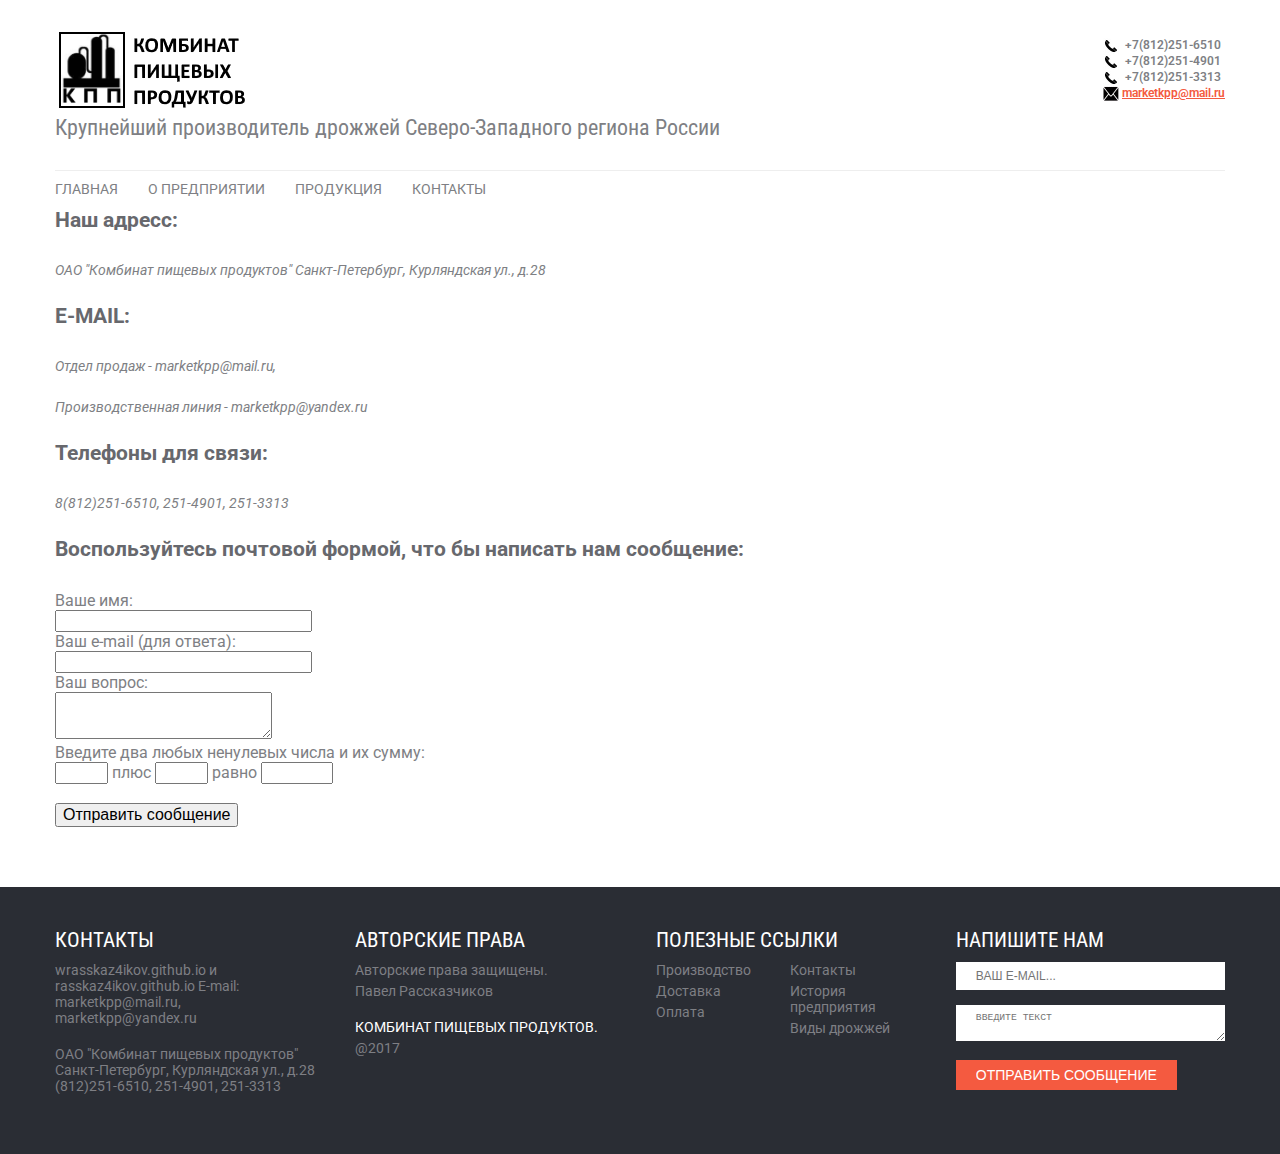
==== contakt.html @ 989eb4c7 "Add files via upload" ====
<!DOCTYPE HTML>
<html>
<head>
<meta charset="utf-8"> 
<link rel="stylesheet" type="text/css" href="style.css" />
<meta name="viewport" content="width=device-width, initial-scale=1.0">

<link rel="stylesheet" href="css/unslider.css">
<link rel="stylesheet" href="css/unslider-dots.css">
<link href='https://fonts.googleapis.com/css?family=Roboto|Roboto+Condensed' rel='stylesheet' type='text/css'>
<title> ОАО"Комбинат пищевых продуктов"</title>
<meta name="Keywords" content="дрожжи, производство дрожжей,доставка дрожжей,Комбинат,Пищевых,Продутов" />
<meta name="description" content="Компания по производству дрожжей. оао Комбинат пищевых продутков." />
</head>

<body>
<header>
	<div class="center-block-main">
    	<div class="header-top clearfix">
        	<p class="logo"><img src="images/kpp-logotip.png" alt=""><br>Крупнейший производитель дрожжей Северо-Западного региона России</p>
            <div class="contakt-basket">
            	<p class="header-phone">
                <p class="header-phone">
                	<img src="images/ico-phone.jpg" alt=""> +7(812)251-6510  <br><img src="images/ico-phone.jpg" alt=""> +7(812)251-4901<br><img src="images/ico-phone.jpg" alt=""> +7(812)251-3313<br> <img src="images/mail.jpg" alt=""><a href="mailto:marketkpp@mail.ru">marketkpp@mail.ru
					
                </p>
				<br>
				
              </div>
        </div>
        <div class="header-bottom clearfix">
        	<nav>
            	<ul class="menu">
                	<li><a href="index.html">ГЛАВНАЯ</a></li>
                    <li><a href="kombinat.html">О ПРЕДПРИЯТИИ</a></li>
                    <li><a href="produckt.html">ПРОДУКЦИЯ</a></li>
                    <li><a href="contakt.html">КОНТАКТЫ</a></li>                    
                </ul>
            </nav>            
        </div>
    </div>
</header>
</div>
<div class="about center-block-main clearfix">
	<article>
    	<h2>Наш адресс:</h2>
        <p>ОАО "Комбинат пищевых продуктов" Санкт-Петербург, Курляндская ул., д.28</p>
		<h2>E-MAIL:</h2>
        <p>Отдел продаж - marketkpp@mail.ru, 
		<p>Производственная линия - marketkpp@yandex.ru
<h2>Телефоны для связи:</h2>
        <p>8(812)251-6510, 251-4901, 251-3313</p>
<h2>Воспользуйтесь почтовой формой, что бы написать нам сообщение:</h2>
		<form action="mail.php" method="post" class="text_forma" >
        Ваше имя:<br />
        <input type="text" name="name" size="25" title="Введите ваше имя" />
        <br />
        Ваш e-mail (для ответа):<br />
        <input type="text" name="email" size="25"/>
        <br />
        Ваш вопрос:<br />
        <textarea name="mess" cols="25" rows="3" ></textarea>
        <br />
        Введите два любых ненулевых   числа и их сумму: <br />
        <input name="a" type="text" size="3"  value="" />
        плюс
        <input name="b" type="text" size="3"
         value="" />
        равно
        <input name="sum" type="text" size="5"
         value="" />
        <br />
        <br />
        <input type="submit" value="Отправить сообщение" />
      </form> 
    </article>    
	<div class="map">
    	<div class="mapin">
    		<iframe src="https://www.google.com/maps/embed?pb=!1m18!1m12!1m3!1d2000.235095610183!2d30.27862551618472!3d59.91164557123778!2m3!1f0!2f0!3f0!3m2!1i1024!2i768!4f13.1!3m3!1m2!1s0x469630ed9f1e72f9%3A0x4962976c775fce12!2z0JrRg9GA0LvRj9C90LTRgdC60LDRjyDRg9C7LiwgMjgsINCh0LDQvdC60YIt0J_QtdGC0LXRgNCx0YPRgNCzLCAxOTAwMjA!5e0!3m2!1sru!2sru!4v1495905949557" width="400" height="300" frameborder="0" style="border:0" allowfullscreen></iframe>
        </div>
    </div>
</div>
</div>

<footer class="ftr">
	<div class="block4-main center-block-main clearfix">
    	<article>
        	<h2>КОНТАКТЫ</h2>
            <div class="ftr-block-content">
            	<p>				
wrasskaz4ikov.github.io и rasskaz4ikov.github.io
E-mail: marketkpp@mail.ru, marketkpp@yandex.ru</p>
                
                <p>ОАО "Комбинат пищевых продуктов" Санкт-Петербург, 
				Курляндская ул., д.28
                (812)251-6510, 251-4901, 
251-3313  </p>
            </div>
        </article>
        <article>
        	<h2>АВТОРСКИЕ ПРАВА</h2>
            <div class="ftr-block-content">
            	<h3><a href="#"></a>Авторские права защищены.</h3>
                <p>Павел Рассказчиков</p>
				
                <h3><a href="#">КОМБИНАТ ПИЩЕВЫХ ПРОДУКТОВ.</a></h3>
                <p> @2017</p>
            </div>
        </article>
        <article>
        	<h2>ПОЛЕЗНЫЕ ССЫЛКИ</h2>
            <div class="ftr-block-content">
            	<p class="support">
                    <a href="#">Производство</a>
                    <a href="#">Доставка</a>
                    <a href="#">Оплата</a>                    
				</p>
                <p class="support">
                    <a href="#">Контакты</a>
                    <a href="#">История предприятия</a>
                    <a href="#">Виды дрожжей</a>
                    
                </p>
            </div>
        </article>
        <article>
        	<h2>НАПИШИТЕ НАМ</h2>
            <div class="ftr-block-content">
            	<form>
                	<input class="ftrmail" type="email" placeholder="ВАШ E-MAIL...">
                    <textarea class="ftrtext" placeholder="ВВЕДИТЕ ТЕКСТ"></textarea>
                    <input class="ftrsubmit" type="ОТПРАВИТЬ" value="ОТПРАВИТЬ СООБЩЕНИЕ">
                </form>
            </div>
        </article>
    </div>
</footer>
<script src="http://code.jquery.com/jquery-2.1.4.min.js"></script> 
<script src="js/unslider-min.js"></script>
<script>
		jQuery(document).ready(function($) {
			$('.my-slider').unslider({
				autoplay:true,
				arrows:false
			});
		});
</script>

<script>
	function setEqualHeight(columns) { 
		var tallestcolumn = 0; 
		columns.each( function() { 
			currentHeight = $(this).height(); 
			if(currentHeight > tallestcolumn) { tallestcolumn = currentHeight; } } ); 
			columns.height(tallestcolumn); 
		} 
		
		$(document).ready(function() { setEqualHeight($(".block4-main-content")); });
</script>
</body>
</html>
---- style.css ----
/* --------------- reset.css --------------- */
html, body, div, span, h1, h2, h3, h4, h5, h6, p, em, img, strong, sub, sup, b, u, i,  dl, dt, dd, ol, ul, li, fieldset, form, label, table, tbody, tfoot, thead, tr, th, td, article, aside, canvas, details, figcaption, figure, footer, header, hgroup, menu, nav, section, summary, time, mark, audio, video {
	margin: 0;
	padding: 0;
	border: 0;
	outline: 0;                               /* обнуляем отступы и убираем бордюры */
	vertical-align: baseline;          /* приводим все к одной базовой линии */
	background: transparent;      /* чтобы не проскакивали левые фоны, установленные по умолчанию */
	font-size: 100%;                     /* размер шрифта всем одинаковый */
}
a {                                      	     /* ссылка не в общем списке чтобы не сбрасывать outline по умолчанию */
	margin:0;
	padding:0;
	font-size:100%;
	vertical-align:baseline;
	background:transparent;
	outline:none;
}
table {						/* устраняем отступы между ячейками таблицы */
	border-collapse: collapse; 
	border-spacing: 0;
}
td, td img {
	vertical-align: top;			/* выравнивание */
} 
input, select, button, textarea {
	margin: 0; 				/* убираем отступы по умолчанию для элементов форм (в частности для checkbox и radio) */
	font-size: 100%; 			/* делаем размер шрифтов везде одинаковым */
	outline: none;
}
input[type="text"], input[type="password"], textarea {
	padding: 0; 				/* убираем внутренние отступы для текстовых полей */
}
input[type="checkbox"] { 		/* вертикальное выравнивание чекбоксов и радиобатонов относительно меток */
	vertical-align: bottom;
}
input[type="radio"] {
	vertical-align: text-bottom;
}
sub {
	vertical-align: sub;
	font-size: smaller;
}
sup {
	vertical-align: super;
	font-size: smaller;
}
article, aside, details, figcaption, figure, footer, header, hgroup, menu, nav, section {
	display:block;
}
nav ul {
	 list-style:none;
}
/* --------------- /reset.css --------------- */

/* --------------- базовые настройки ---------*/
html {
	min-height:100%; /* всегда показываем вертикальную полосу прокрутки  */
}
body {
	color: #7e7f84;
	text-align: left;
	font-size: 1em; /* используем безопасные шрифтовые CSS стеки */
	min-height:100%;
	font-family: 'Roboto', sans-serif; /*font-family: 'Roboto Condensed', sans-serif;*/
}
a, a:visited { /* порядок правил для ссылок имеет значение */
	color: #f45a40;
	text-decoration: underline;
}
a:hover {
	color: #f45a40;
	text-decoration:none;
}
a:focus, a:active {
	color: #f45a40;
	text-decoration: underline;
}
h1, h2, h3, h4, h5, h6{
	font-weight:normal;
}
img{

	max-width:100%;
}
.clr{
	clear:both;
}
.clearfix:after {
    clear: both;
    content: "";
    display: table;
}
/* --------------- /базовые настройки ---------*/

.center-block-main{
	max-width:1170px; margin:0 auto;
}
.header-top{
	padding:30px 0; border-bottom:1px solid #eee;
}

	.logo{
		float:left; font-size:1.375em; font-family: 'Roboto Condensed', sans-serif;
	}
	.contakt-basket{
		float:right;
	}
		.contakt-basket p{
			float:left; font-size:0.75em; font-weight:600;
		}
			.contakt-basket p img{
				vertical-align:middle; margin-right:3px;
			}
		.header-phone{
			padding-top:8px;
		}
		.header-basket{
			border:1px solid #eee; padding:7px 25px; margin-left:20px;
		}
			.header-basket a{
				text-transform: uppercase; color:#7e7f84; text-decoration:none; margin-left:20px;
			}
			.header-basket a:hover{
				color:#f45a40;
			}
.header-bottom{
	padding:10px 0;
}
	.menu{
		float:left;
	}
		.menu li{
			float:left; text-transform:uppercase; margin-right:30px; font-size:0.875em;
		}
			.menu li a{
				color:#7e7f84; text-decoration:none;
			}
			.menu li a:hover{
				color:#f45a40;
			}
	.search-block{
		float:left; margin-top:-3px;
	}
		.search-btn{
			float:left; margin:5px 5px 0 0;
		}
		.search{
			float:left; font-size:0.875em; color:#7e7f84; border:none; line-height:1.4;
		}

.my-slider{
}
	.my-slider ul li{
		position:relative; color:#f45a40;
	}
	.my-slider ul li h2{
		position:absolute; top:220px; left:30px; font-size:3.6875em; font-weight:bold; line-height:1.1;
	}
	.my-slider ul li p{
		position:absolute; top:370px; left:30px; font-size:0.875em; 
	}
	.unslider-nav{
		max-width:1170px; margin:0 auto; position:relative; top:-40px;
	}
	
.block3-main{
	margin-bottom:50px;
}
	.block3-main article{
		width:31.6%; float:left; margin-left:2.6%;
	}
	.block3-main article:first-child{
		margin-left:0;
	}
	.block3-main article img{
		display:block; margin:0 auto 20px auto;
	}
	.block3-main article h2{
		font-family: 'Roboto Condensed', sans-serif; font-size:1.375em; margin-bottom:20px;
	}
	.block3-main article p{
		font-size:0.875em;
	}
.block4-section{
	margin-bottom:60px;
}
	.block4-section>h2{
		text-align:center; font-family: 'Roboto Condensed', sans-serif; color:#67686d; font-size:1.375em; margin-bottom:30px;
	}
	.block4-main{
	}
		.block4-main article{
			width:23%; margin-left:2.6666666666666666666666666666667%; float:left;
		}
		.block4-main article:first-child{
			margin-left:0;
		}
		.block4-main article img{
			display:block; margin:0 auto;
		}
		.block4-main-content{
			padding:20px 20px 0 20px; border:1px solid #eee; border-top:0;
		}
		.block4-main-content h2{
			color:#67686d; font-size:1.125em; text-transform:uppercase; margin-bottom:5px;
		}
		.block4-main-content h3{
			font-size:0.875em; text-transform:uppercase; margin-bottom:10px; font-style:italic;
		}
		.block4-main-content p{
			font-size:0.625em; margin-bottom:15px;
		}
		p.price-basket{
			border-top:1px solid #eee; font-size:0.875em; color:#f45a40; padding:15px 0; margin-bottom:0;
		}
		.price{
			float:left;
		}
		.basket-btn{
			float:right;
		}
	
.about{
	margin-bottom:60px;
}
	.about article{
		float:left; width:60%;
	}
	.about article h2{
		font-size:1.325em; font-weight:bold; margin-bottom:30px; color:#67686d;
	}
	.about article p{
		font-size:0.875em; margin-bottom:25px; font-style:italic;
	}
	
	.about .map{
		float:right; width:35%;
	}
	.mapin{
		position:relative;
		padding-bottom:75%; /*		450/600		*/
		height:0;
		overflow:hidden;
	}
	.mapin iframe{
		position:absolute; top:0; left:0; width:100%; height:100%;
	}
	
.subscribe{
	background:#f45a40; color:#fff; padding:30px 0;
}
	.subscribe h2{
		float:left; font-size:1.325em; text-transform:uppercase; margin-top:5px;
	}
	.subscribe-form{
		float:right;
	}
	.email-inpt{
		text-transform:uppercase; font-size:0.875em; float:left; width:200px; padding:7px 20px; border:none;
	}
	.submit-inpt{
		background:#ff674f; float:left; margin-left:20px; border:none; color:#fff; text-transform:uppercase; padding:7px 20px; cursor:pointer; font-size:0.875em;
	}
	
.ftr{
	background:#2a2d34; padding:40px 0;
}
	.ftr h2{
		color:#fff; font-size:1.325em; font-family: 'Roboto Condensed', sans-serif; margin-bottom:10px; text-transform:uppercase;
	}
	.ftr p{
		font-size:0.875em; margin-bottom:20px;
	}
	.ftr h3{
		font-size:0.875em; margin-bottom:5px;
	}
		.ftr h3 a{
			color:#fff; text-decoration:none;
		}
		.ftr h3 a:hover{
			text-decoration: underline;
		}
	.support{
		float:left; width:47%; margin-right:3%;
	}
		.support a{
			display:block; margin-bottom:5px; text-decoration:none; color:#7e7f84;
		}
		.support a:hover{
			text-decoration:underline;
		}
	.ftrmail{
		width:100%; text-transform:uppercase; font-size:0.75em; margin-bottom:15px; padding:7px 20px; border:none; box-sizing: border-box;
	}
	.ftrtext{
		width:100%; text-transform:uppercase; font-size:0.75em; margin-bottom:15px; padding:7px 20px; border:none; box-sizing: border-box;
	}
	.ftrsubmit{
		text-transform:uppercase; font-size:0.875em; border:none; background:#f45a40; padding:7px 20px; color:#fff; cursor:pointer;
	}
	
@media screen and (max-width:900px){
	.my-slider ul li h2{
		top:150px; font-size:3em;
	}
	.my-slider ul li p{
		top:270px;
	}
	.block4-main article{
			width:45%; margin:0 2.5% 30px 2.5%; float:left;
		}
		.block4-main article:first-child{
			margin:0 2.5% 30px 2.5%;
		}
	.subscribe h2{
		float:none; text-align:center; margin:0 0 20px 0;
	}
	.subscribe-form{
		float:none; display:table; margin:0 auto;
	}	
}
@media screen and (max-width:740px){
	.my-slider ul li h2{
		top:100px; font-size:2em;
	}
	.my-slider ul li p{
		top:180px;
	}
	.search-block{
		border-top:1px solid #eee; border-bottom:1px solid #eee; margin-top:10px; padding:5px 0 7px 0; float:right;
	}
}
@media screen and (max-width:600px){
	.block3-main article{
		width:95%; float:none; margin:0 2.5% 30px 2.5%;
	}
	.block3-main article:first-child{
		 margin:0 2.5% 30px 2.5%;
	}
	.about article{
		float:none; width:95%; margin:0 2.5% 30px 2.5%;
	}
	.about .map{
		float:none; width:95%; margin:0 2.5% 30px 2.5%;
	}
}
@media screen and (max-width:480px){
	.my-slider ul li h2{
		top:50px; font-size:1.275em;
	}
	.my-slider ul li p{
		top:110px;
	}
	.block4-main article{
			width:95%; margin:0 2.5% 30px 2.5%; float:none; overflow:hidden;
		}
		.block4-main article:first-child{
			width:95%; margin:0 2.5% 30px 2.5%; float:none;
		}
}
@media screen and (max-width:410px){
	.header-top{
		padding:10px 0;
	}
	.logo{
		float:none; text-align:center; margin-bottom:10px;
	}
	.contakt-basket{
		float:none; display:table; margin:0 auto;
	}
}
@media screen and (max-width:360px){
	.email-inpt{
		float:none; width:95%; margin:0 2.5% 20px 2.5%; box-sizing:border-box;
	}
	.submit-inpt{
		margin-left:2.5%;
	}
	.my-slider ul li h2{
		top:30px; font-size:1em;
	}
	.my-slider ul li p{
		top:80px;
	}
}
---- css/unslider.css ----
.unslider{overflow:auto;margin:0 0 30px 0;padding:0}.unslider-wrap{position:relative}.unslider-wrap.unslider-carousel>li{float:left}.unslider-vertical>ul{height:100%}.unslider-vertical li{float:none;width:100%}.unslider-fade{position:relative}.unslider-fade .unslider-wrap li{position:absolute;left:0;top:0;right:0;z-index:8}.unslider-fade .unslider-wrap li.unslider-active{z-index:10}.unslider li,.unslider ol,.unslider ul{list-style:none;margin:0;padding:0;border:none}.unslider-arrow{position:absolute;left:20px;z-index:2;cursor:pointer}.unslider-arrow.next{left:auto;right:20px}
---- css/unslider-dots.css ----
/**
 *   Here's where everything gets included. You don't need
 *   to change anything here, and doing so might break
 *   stuff. Here be dragons and all that.
 */
/**
 *   Default variables
 *
 *   While these can be set with JavaScript, it's probably
 *   better and faster to just set them here, compile to
 *   CSS and include that instead to use some of that
 *   hardware-accelerated goodness.
 */
.unslider-nav ol {
  list-style: none;
  text-align: center;
}
.unslider-nav ol li {
  display: inline-block;
  width: 6px;
  height: 6px;
  margin: 0 4px;
  background: transparent;
  border-radius: 5px;
  overflow: hidden;
  text-indent: -999em;
  border: 2px solid #fff;
  cursor: pointer;
}
.unslider-nav ol li.unslider-active {
  background: #fff;
  cursor: default;
}
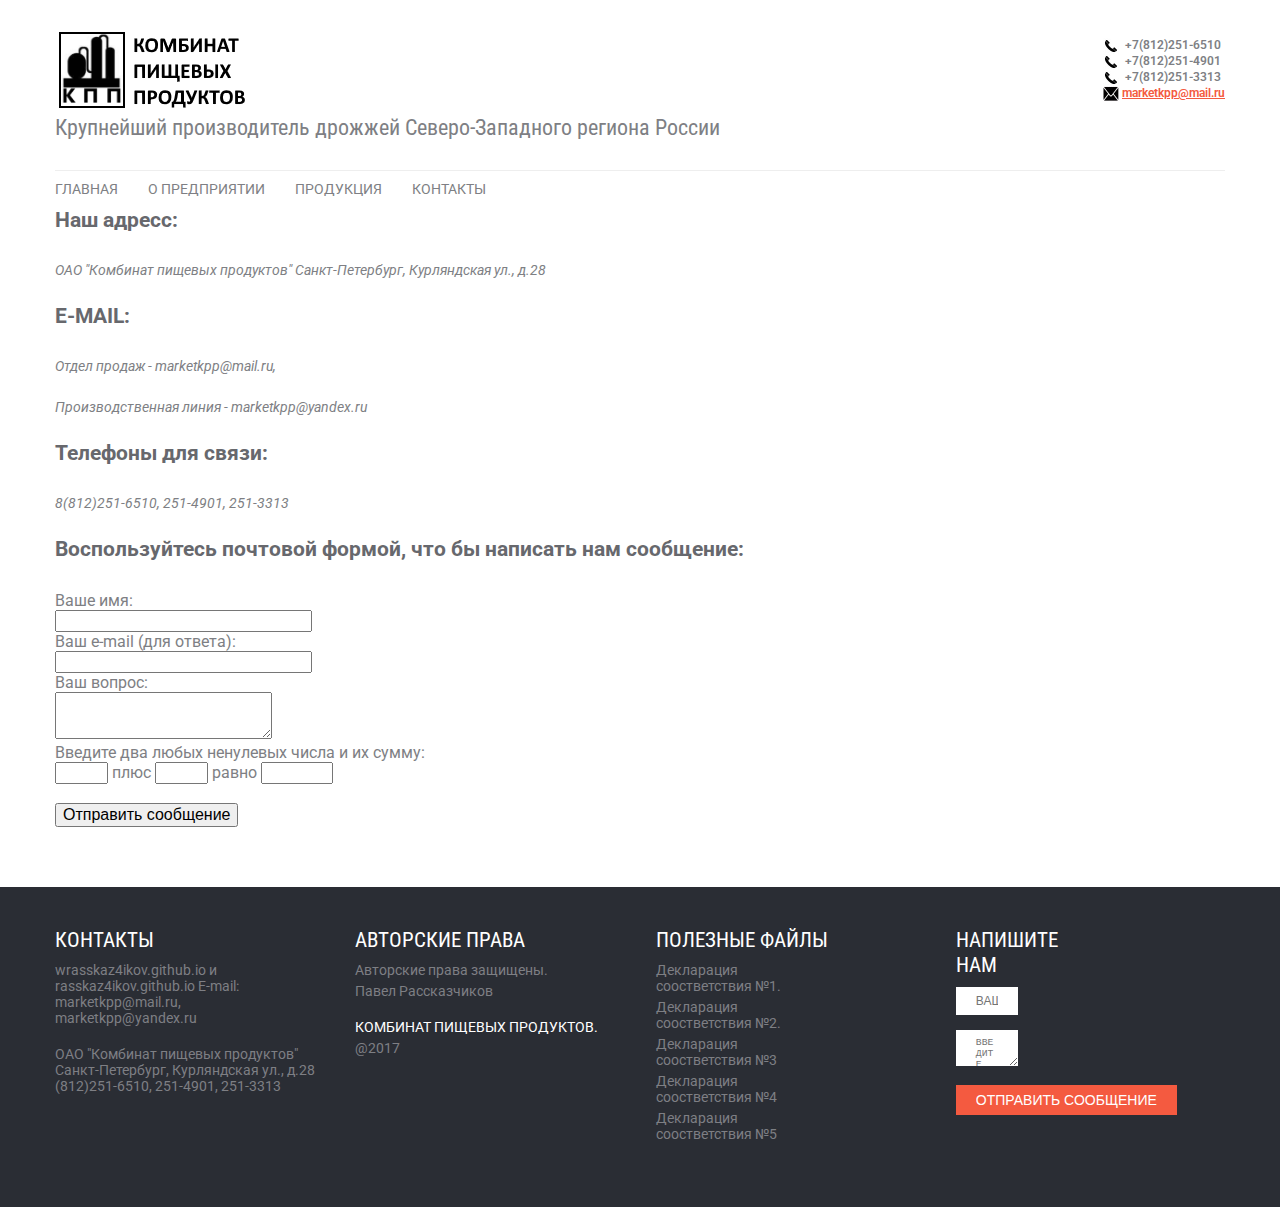
==== commit b11b693d: "Update contakt.html" ====
--- a/contakt.html
+++ b/contakt.html
@@ -107,22 +107,19 @@
                 <p> @2017</p>
             </div>
         </article>
-        <article>
-        	<h2>ПОЛЕЗНЫЕ ССЫЛКИ</h2>
+         <article>
+        	<h2>ПОЛЕЗНЫЕ ФАЙЛЫ</h2>
             <div class="ftr-block-content">
             	<p class="support">
-                    <a href="#">Производство</a>
-                    <a href="#">Доставка</a>
-                    <a href="#">Оплата</a>                    
-				</p>
-                <p class="support">
-                    <a href="#">Контакты</a>
-                    <a href="#">История предприятия</a>
-                    <a href="#">Виды дрожжей</a>
-                    
-                </p>
+                    <a href="1.pdf">Декларация соостветствия  №1.</a>
+                    <a href="2.pdf">Декларация соостветствия  №2.</a>
+                    <a href="3.pdf">Декларация соостветствия  №3</a>
+		    <a href="4.pdf">Декларация соостветствия  №4</a>
+		    <a href="5.pdf">Декларация соостветствия  №5</a>  
+				</p>                
             </div>
         </article>
+        <article>
         <article>
         	<h2>НАПИШИТЕ НАМ</h2>
             <div class="ftr-block-content">
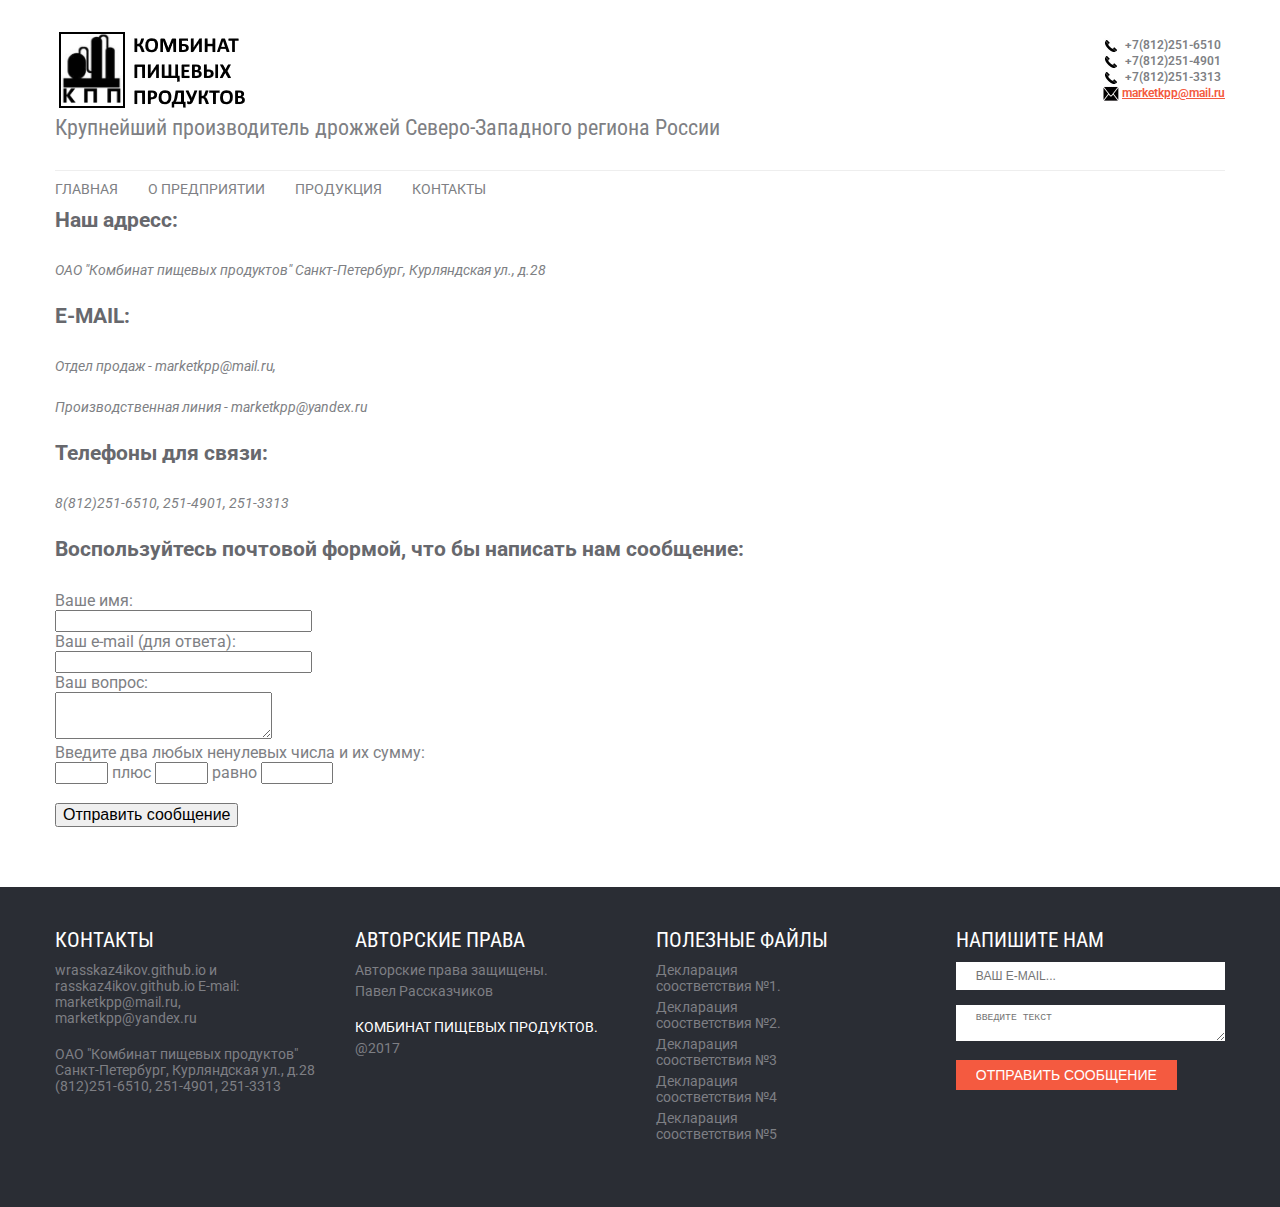
==== commit 591a5d63: "Update contakt.html" ====
--- a/contakt.html
+++ b/contakt.html
@@ -107,7 +107,7 @@
                 <p> @2017</p>
             </div>
         </article>
-         <article>
+        <article>
         	<h2>ПОЛЕЗНЫЕ ФАЙЛЫ</h2>
             <div class="ftr-block-content">
             	<p class="support">
@@ -119,7 +119,6 @@
 				</p>                
             </div>
         </article>
-        <article>
         <article>
         	<h2>НАПИШИТЕ НАМ</h2>
             <div class="ftr-block-content">
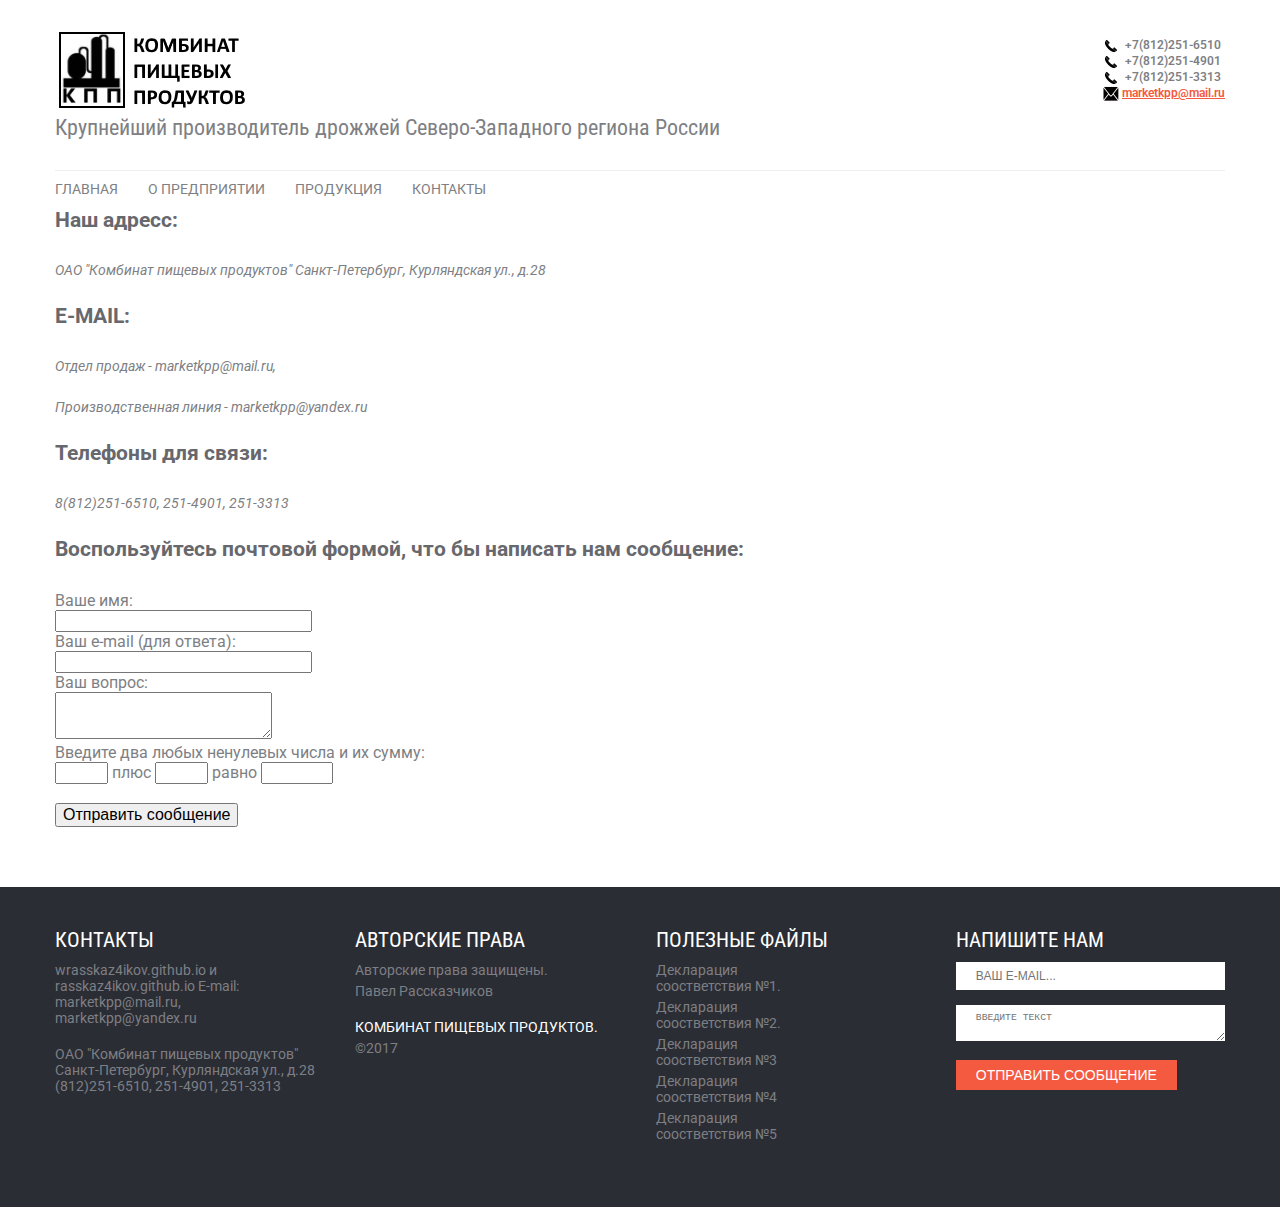
==== commit d43d8c94: "Update contakt.html" ====
--- a/contakt.html
+++ b/contakt.html
@@ -104,7 +104,7 @@
                 <p>Павел Рассказчиков</p>
 				
                 <h3><a href="#">КОМБИНАТ ПИЩЕВЫХ ПРОДУКТОВ.</a></h3>
-                <p> @2017</p>
+                <p> ©2017</p>
             </div>
         </article>
         <article>
